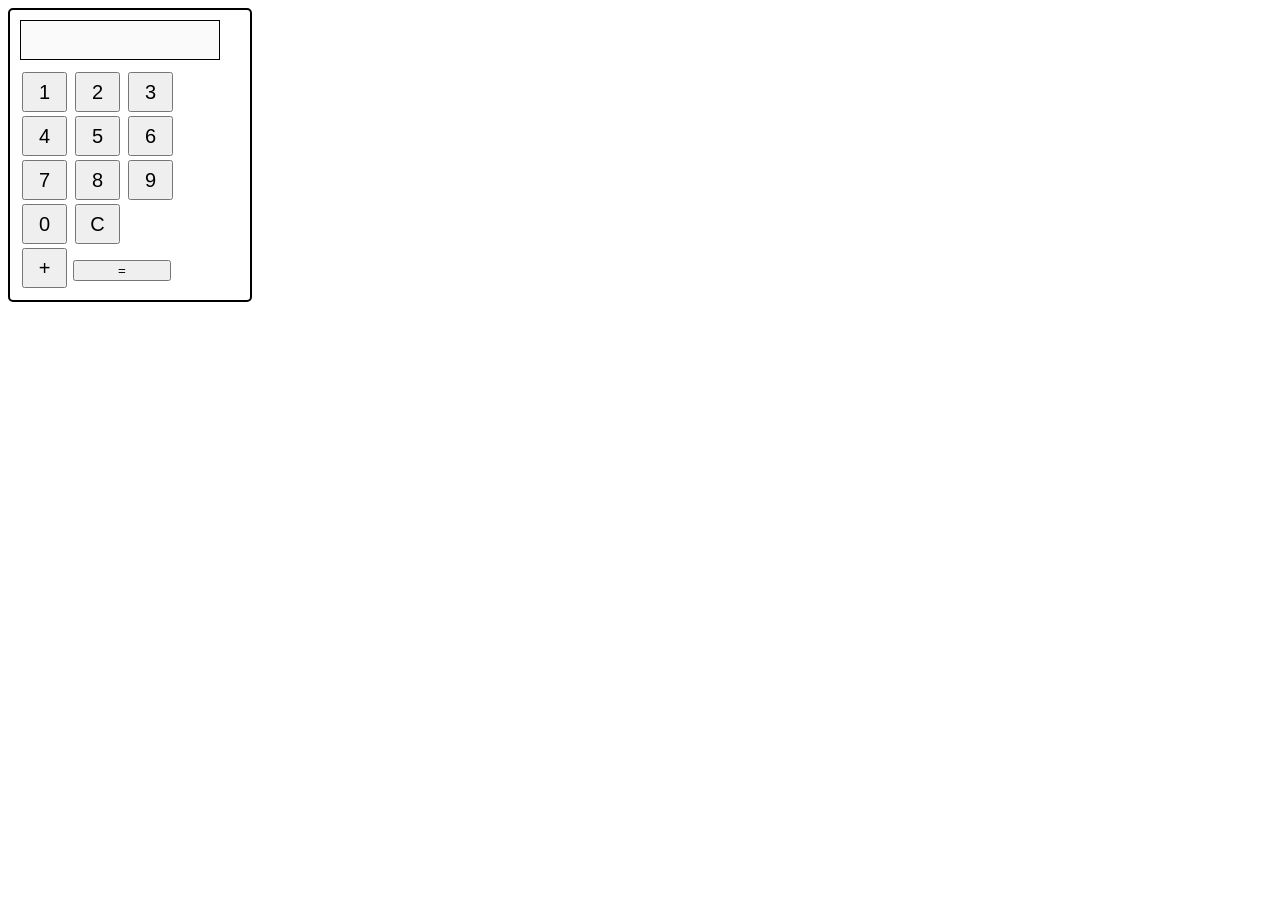
==== calculator.html @ fa3d71c1 "basic calculator plus" ====
<head>
    <title>Basic Calculator - Plus Only</title>
    <style>
        .calculator {
            width: 220px;
            padding: 10px;
            border: 2px solid black;
            border-radius: 5px;
        }

        #display {
            width: 200px;
            height: 40px;
            margin-bottom: 10px;
            font-size: 22px;
            text-align: right;
            padding: 5px;
            border: 1px solid black;
        }

        .btn {
            width: 45px;
            height: 40px;
            margin: 2px;
            font-size: 20px;
        }

        .btn-wide {
            width: 98px;
        }
    </style>
</head>
<body>

<div class="calculator">

    <input type="text" id="display" disabled>

    <br>

   
    <button class="btn" data-value="1">1</button>
    <button class="btn" data-value="2">2</button>
    <button class="btn" data-value="3">3</button>
    <br>
    <button class="btn" data-value="4">4</button>
    <button class="btn" data-value="5">5</button>
    <button class="btn" data-value="6">6</button>
    <br>
    <button class="btn" data-value="7">7</button>
    <button class="btn" data-value="8">8</button>
    <button class="btn" data-value="9">9</button>
    <br>
    <button class="btn" data-value="0">0</button>
    <button class="btn" id="delete">C</button>
    <br>

   
    <button class="btn" id="plus">+</button>
    <button class="btn-wide" id="equals">=</button>

</div>

<script src="calculator.js"></script>
</body>
</html>
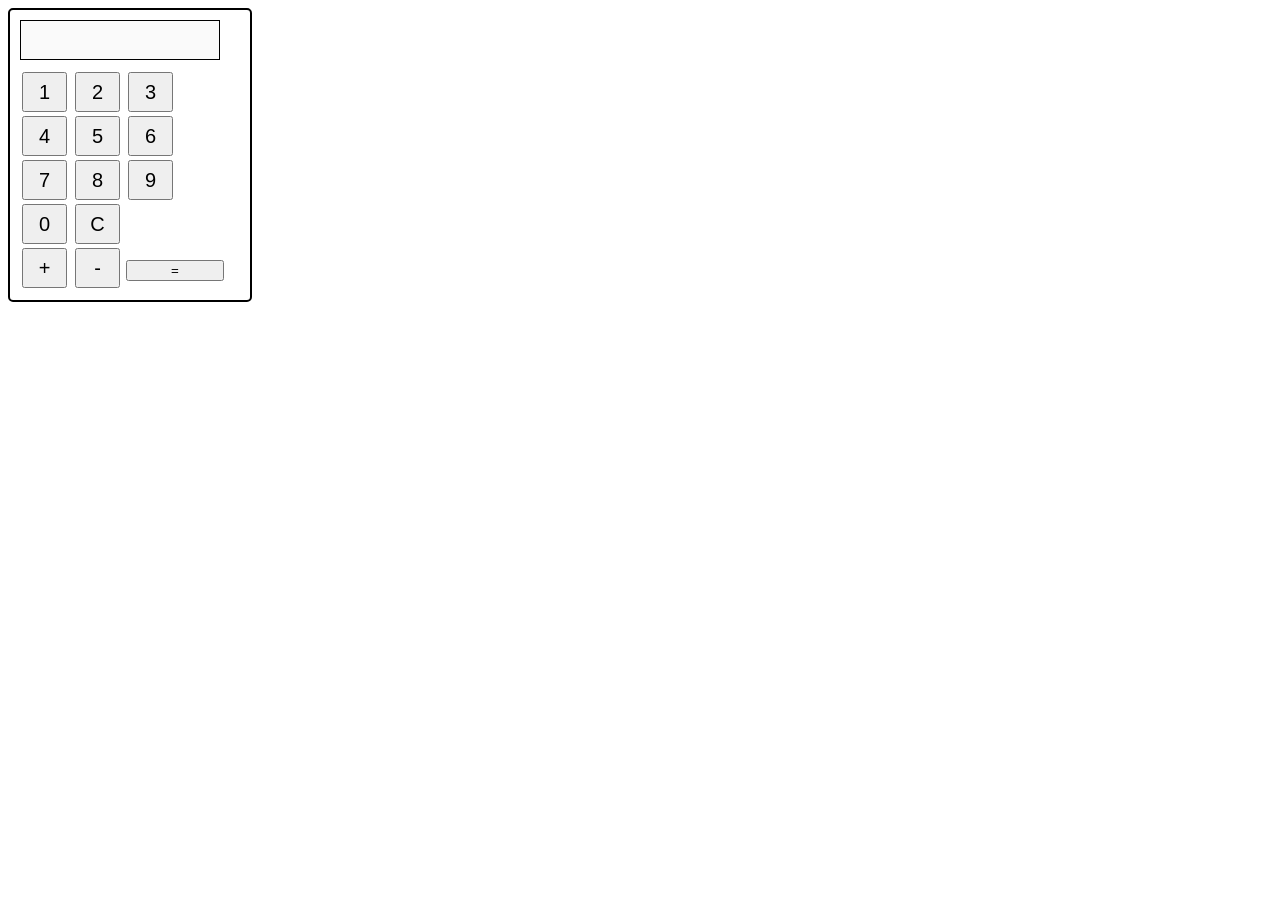
==== commit 9593e7bf: "basic calculator minus" ====
--- a/calculator.html
+++ b/calculator.html
@@ -58,6 +58,7 @@
 
    
     <button class="btn" id="plus">+</button>
+    <button class="btn" id="minus">-</button>
     <button class="btn-wide" id="equals">=</button>
 
 </div>
